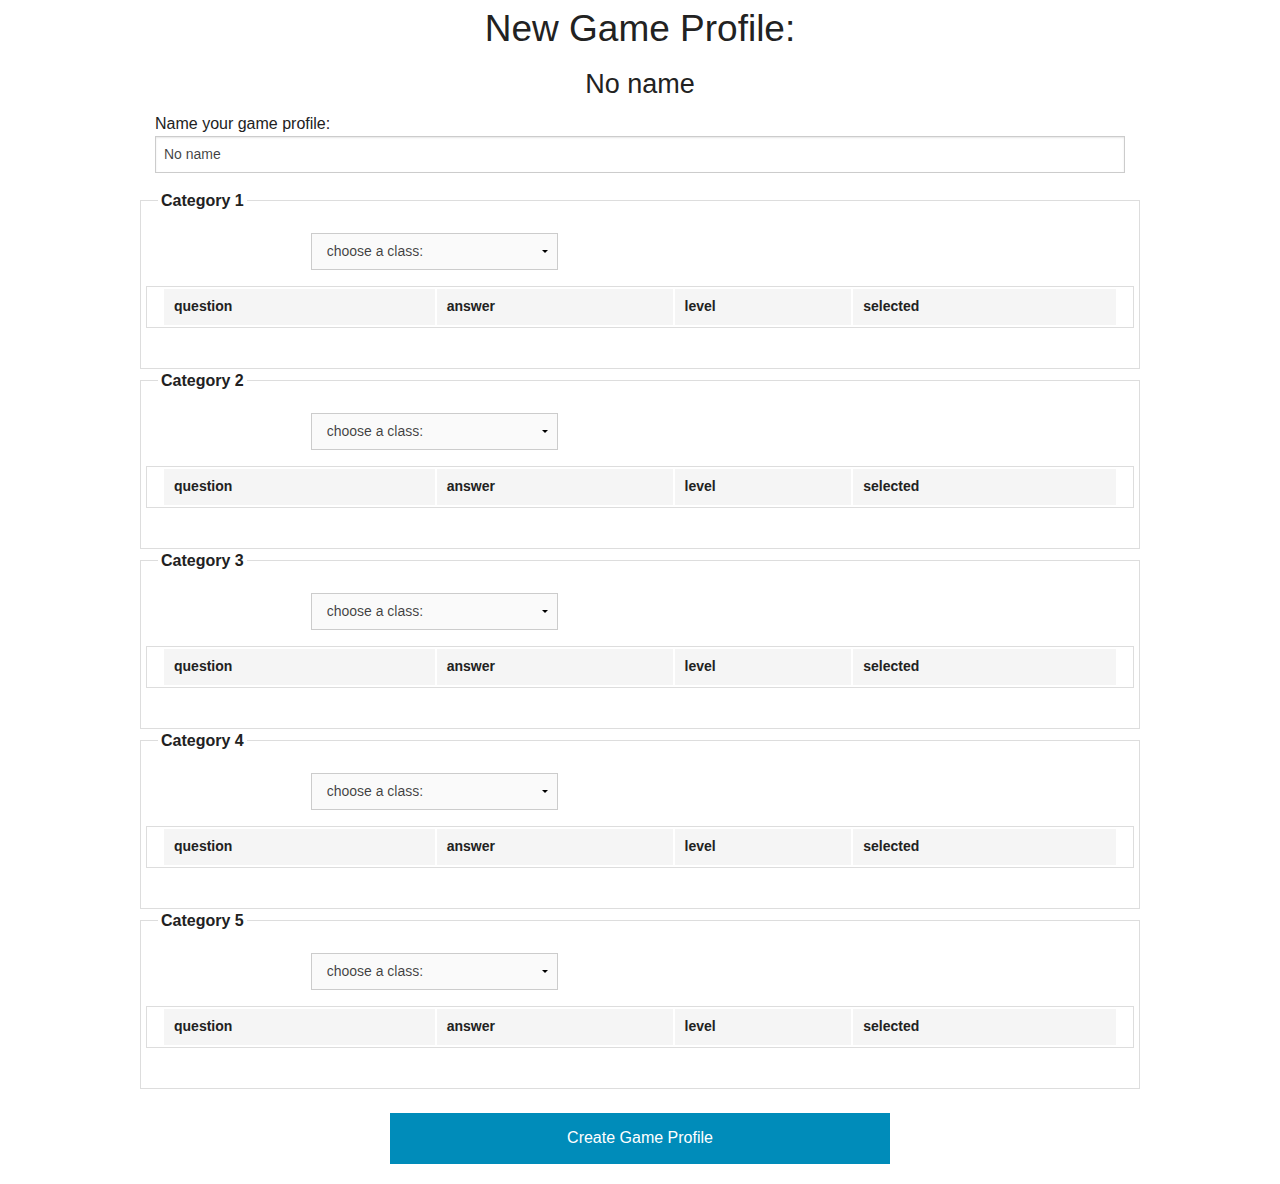
==== web/create_game_profile.html @ 9229e062 "finished some part of the gui for create game profile" ====
<!DOCTYPE html>
<html lang="en">
<head>
  <meta charset="UTF-8">
  <title>Create Game Profile</title>
  <link rel="stylesheet" href="css/foundation.css"/>
</head>
<body>


  <div class="row section-header">
    <h2 class="text-center large-offset-2 medium-offset-2 small-offset-2 large-8 medium-8 small-8 columns">
      New Game Profile:
    </h2>
  </div>
  <div class="row name">
    <h3 class="text-center large-offset-2 medium-offset-2 small-offset-2 large-8 medium-8 small-8 columns" data-bind="text: name">
    </h3>
  </div>

  <div class="row profile-name">
    <div class="columns">
      Name your game profile: <input type="text" data-bind="textInput: name" />
    </div>
  </div>

  <fieldset class="row category-1">
    <legend>Category 1</legend>
    <div class="row section-selects">
      <select class="large-offset-2 medium-offset-2 small-offset-2 large-3 medium-3 small-3 columns" data-bind=
        "options: classes,
        optionsText: 'name',
        optionsValue: 'id',
        value: selectedClass1,
        optionsCaption: 'choose a class:'"></select>
      <select class="end large-offset-2 medium-offset-2 small-offset-2 large-3 medium-3 small-3 columns" data-bind=
        "visible: selectedClass1,
        options: categories1,
        optionsText: 'name',
        optionsValue: 'id',
        value: selectedCategory1,
        optionsCaption: 'choose a category:'"></select>
    </div>
    <div class="row">
      <table class="columns">
        <thead>
          <tr>
            <th>question</th>
            <th>answer</th>
            <th>level</th>
            <th>selected</th>
          </tr>
        </thead>
        <tbody data-bind="foreach: questions1">
          <tr>
            <td>
              <div>
                <div data-bind="text: question"></div>
              </div>
            </td>
            <td >
              <div>
                <div data-bind="text: answer"></div>
              </div>
            </td>
            <td >
              <div>
                <div data-bind="text: level"></div>
              </div>
            </td>
            <td >
              <div>
                <input type="checkbox" data-bind="checked: $root.selectedQuestions1, attr: { value: id }"/>
              </div>
            </td>
          </tr>
        </tbody>
      </table>
    </div>
  </fieldset>

  <fieldset class="row category-1">
    <legend>Category 2</legend>
    <div class="row section-selects">
      <select class="large-offset-2 medium-offset-2 small-offset-2 large-3 medium-3 small-3 columns" data-bind=
        "options: classes,
        optionsText: 'name',
        optionsValue: 'id',
        value: selectedClass2,
        optionsCaption: 'choose a class:'"></select>
      <select class="end large-offset-2 medium-offset-2 small-offset-2 large-3 medium-3 small-3 columns" data-bind=
        "visible: selectedClass2,
        options: categories2,
        optionsText: 'name',
        optionsValue: 'id',
        value: selectedCategory2,
        optionsCaption: 'choose a category:'"></select>
    </div>
    <div class="row">
      <table class="columns">
        <thead>
          <tr>
            <th>question</th>
            <th>answer</th>
            <th>level</th>
            <th>selected</th>
          </tr>
        </thead>
        <tbody data-bind="foreach: questions2">
          <tr>
            <td>
              <div>
                <div data-bind="text: question"></div>
              </div>
            </td>
            <td >
              <div>
                <div data-bind="text: answer"></div>
              </div>
            </td>
            <td >
              <div>
                <div data-bind="text: level"></div>
              </div>
            </td>
            <td >
              <div>
                <input type="checkbox" data-bind="checked: $root.selectedQuestions2, attr: { value: id }"/>
              </div>
            </td>
          </tr>
        </tbody>
      </table>
    </div>
  </fieldset>

  <fieldset class="row category-3">
    <legend>Category 3</legend>
    <div class="row section-selects">
      <select class="large-offset-2 medium-offset-2 small-offset-2 large-3 medium-3 small-3 columns" data-bind=
        "options: classes,
        optionsText: 'name',
        optionsValue: 'id',
        value: selectedClass3,
        optionsCaption: 'choose a class:'"></select>
      <select class="end large-offset-2 medium-offset-2 small-offset-2 large-3 medium-3 small-3 columns" data-bind=
        "visible: selectedClass3,
        options: categories3,
        optionsText: 'name',
        optionsValue: 'id',
        value: selectedCategory3,
        optionsCaption: 'choose a category:'"></select>
    </div>
    <div class="row">
      <table class="columns">
        <thead>
          <tr>
            <th>question</th>
            <th>answer</th>
            <th>level</th>
            <th>selected</th>
          </tr>
        </thead>
        <tbody data-bind="foreach: questions3">
          <tr>
            <td>
              <div>
                <div data-bind="text: question"></div>
              </div>
            </td>
            <td >
              <div>
                <div data-bind="text: answer"></div>
              </div>
            </td>
            <td >
              <div>
                <div data-bind="text: level"></div>
              </div>
            </td>
            <td >
              <div>
                <input type="checkbox" data-bind="checked: $root.selectedQuestions3, attr: { value: id }"/>
              </div>
            </td>
          </tr>
        </tbody>
      </table>
    </div>
  </fieldset>

  <fieldset class="row category-4">
    <legend>Category 4</legend>
    <div class="row section-selects">
      <select class="large-offset-2 medium-offset-2 small-offset-2 large-3 medium-3 small-3 columns" data-bind=
        "options: classes,
        optionsText: 'name',
        optionsValue: 'id',
        value: selectedClass4,
        optionsCaption: 'choose a class:'"></select>
      <select class="end large-offset-2 medium-offset-2 small-offset-2 large-3 medium-3 small-3 columns" data-bind=
        "visible: selectedClass4,
        options: categories4,
        optionsText: 'name',
        optionsValue: 'id',
        value: selectedCategory4,
        optionsCaption: 'choose a category:'"></select>
    </div>
    <div class="row">
      <table class="columns">
        <thead>
          <tr>
            <th>question</th>
            <th>answer</th>
            <th>level</th>
            <th>selected</th>
          </tr>
        </thead>
        <tbody data-bind="foreach: questions4">
          <tr>
            <td>
              <div>
                <div data-bind="text: question"></div>
              </div>
            </td>
            <td >
              <div>
                <div data-bind="text: answer"></div>
              </div>
            </td>
            <td >
              <div>
                <div data-bind="text: level"></div>
              </div>
            </td>
            <td >
              <div>
                <input type="checkbox" data-bind="checked: $root.selectedQuestions4, attr: { value: id }"/>
              </div>
            </td>
          </tr>
        </tbody>
      </table>
    </div>
  </fieldset>
  <fieldset class="row category-5">
    <legend>Category 5</legend>
    <div class="row section-selects">
      <select class="large-offset-2 medium-offset-2 small-offset-2 large-3 medium-3 small-3 columns" data-bind=
        "options: classes,
        optionsText: 'name',
        optionsValue: 'id',
        value: selectedClass5,
        optionsCaption: 'choose a class:'"></select>
      <select class="end large-offset-2 medium-offset-2 small-offset-2 large-3 medium-3 small-3 columns" data-bind=
        "visible: selectedClass5,
        options: categories5,
        optionsText: 'name',
        optionsValue: 'id',
        value: selectedCategory5,
        optionsCaption: 'choose a category:'"></select>
    </div>
    <div class="row">
      <table class="columns">
        <thead>
          <tr>
            <th>question</th>
            <th>answer</th>
            <th>level</th>
            <th>selected</th>
          </tr>
        </thead>
        <tbody data-bind="foreach: questions5">
          <tr>
            <td>
              <div>
                <div data-bind="text: question"></div>
              </div>
            </td>
            <td >
              <div>
                <div data-bind="text: answer"></div>
              </div>
            </td>
            <td >
              <div>
                <div data-bind="text: level"></div>
              </div>
            </td>
            <td >
              <div>
                <input type="checkbox" data-bind="checked: $root.selectedQuestions5, attr: { value: id }"/>
              </div>
            </td>
          </tr>
        </tbody>
      </table>
    </div>
  </fieldset>

  <div class="row">
    <br>
  </div>
  <div class="row">
    <a class="large-offset-3 medium-offset-3 small-offset-3 large-6 medium-6 small-6columms button" href="#">Create Game Profile</a>
  </div>

  <script src="js/vendor/jquery.js"></script>
  <script src="js/vendor/knockout-3.3.0.js"></script>
  <script src="js/foundation.min.js"></script>
  <script src="js/sample_data.js"></script>
  <script>
    //var questionsJSON = '${questionsJSON}';
    //var categoriesJSON = '${categoriesJSON}';
    //var classesJSON = '${classesJSON}';
    //
    //var server_questions = JSON.parse(questionsJSON);
    //var server_categories = JSON.parse(categoriesJSON);
    //var server_classes = JSON.parse(classesJSON);
  </script>
  <script src="js/create_game_profile.js"></script>
</body>
</html>
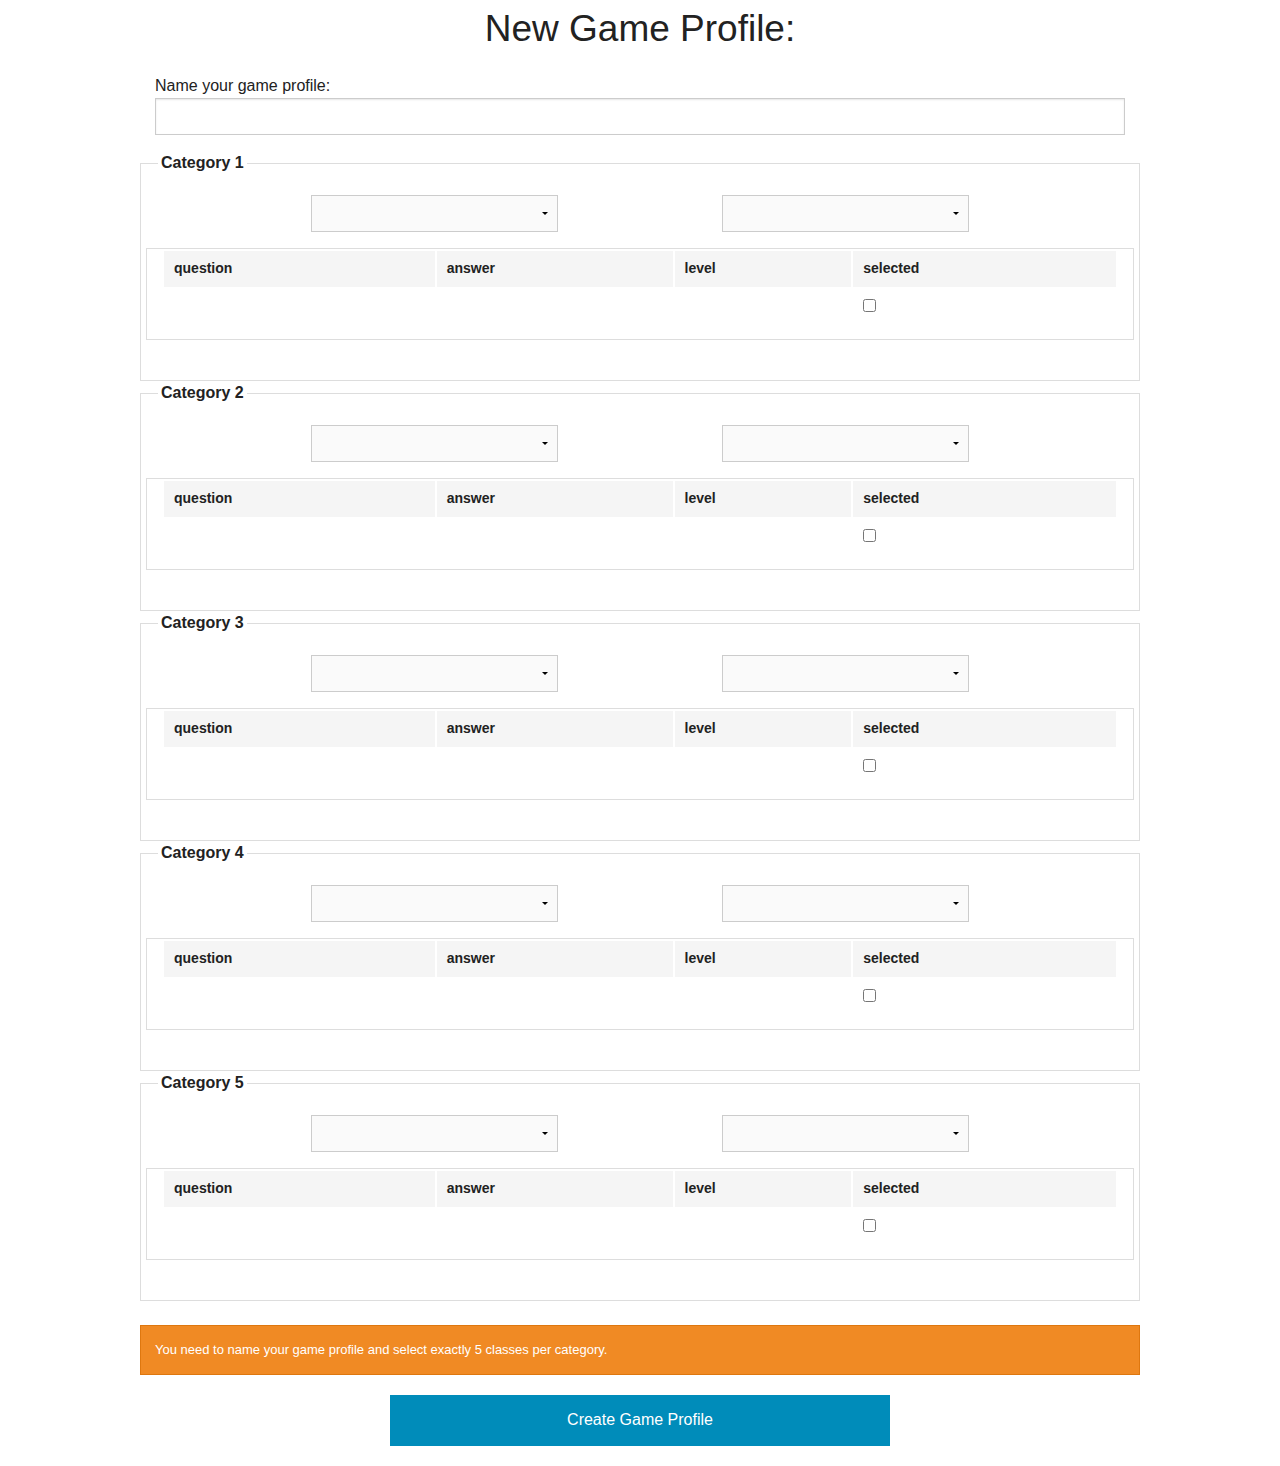
==== commit b7650dcf: "About to test the create_game_profile form" ====
--- a/web/create_game_profile.html
+++ b/web/create_game_profile.html
@@ -4,6 +4,19 @@
   <meta charset="UTF-8">
   <title>Create Game Profile</title>
   <link rel="stylesheet" href="css/foundation.css"/>
+  <style>
+    #footer {
+
+      position: fixed;
+
+      bottom: 0;
+
+      width: 100%;
+
+      height: 50px; /* choose any height */
+
+    }
+  </style>
 </head>
 <body>
 
@@ -302,7 +315,11 @@
     <br>
   </div>
   <div class="row">
-    <a class="large-offset-3 medium-offset-3 small-offset-3 large-6 medium-6 small-6columms button" href="#">Create Game Profile</a>
+    <div data-alert class="alert-box warning" data-bind="visible: !validGame()">
+      You need to name your game profile and select exactly 5 classes per category.
+    </div>
+    <a class="large-offset-3 medium-offset-3 small-offset-3 large-6 medium-6 small-6columms button" href="#"
+      data-bind="visible: validGame, click: sendData">Create Game Profile</a>
   </div>
 
   <script src="js/vendor/jquery.js"></script>
@@ -318,6 +335,7 @@
     //var server_categories = JSON.parse(categoriesJSON);
     //var server_classes = JSON.parse(classesJSON);
   </script>
+  <script src="js/custom_knockout_extenders.js"></script>
   <script src="js/create_game_profile.js"></script>
 </body>
 </html>
